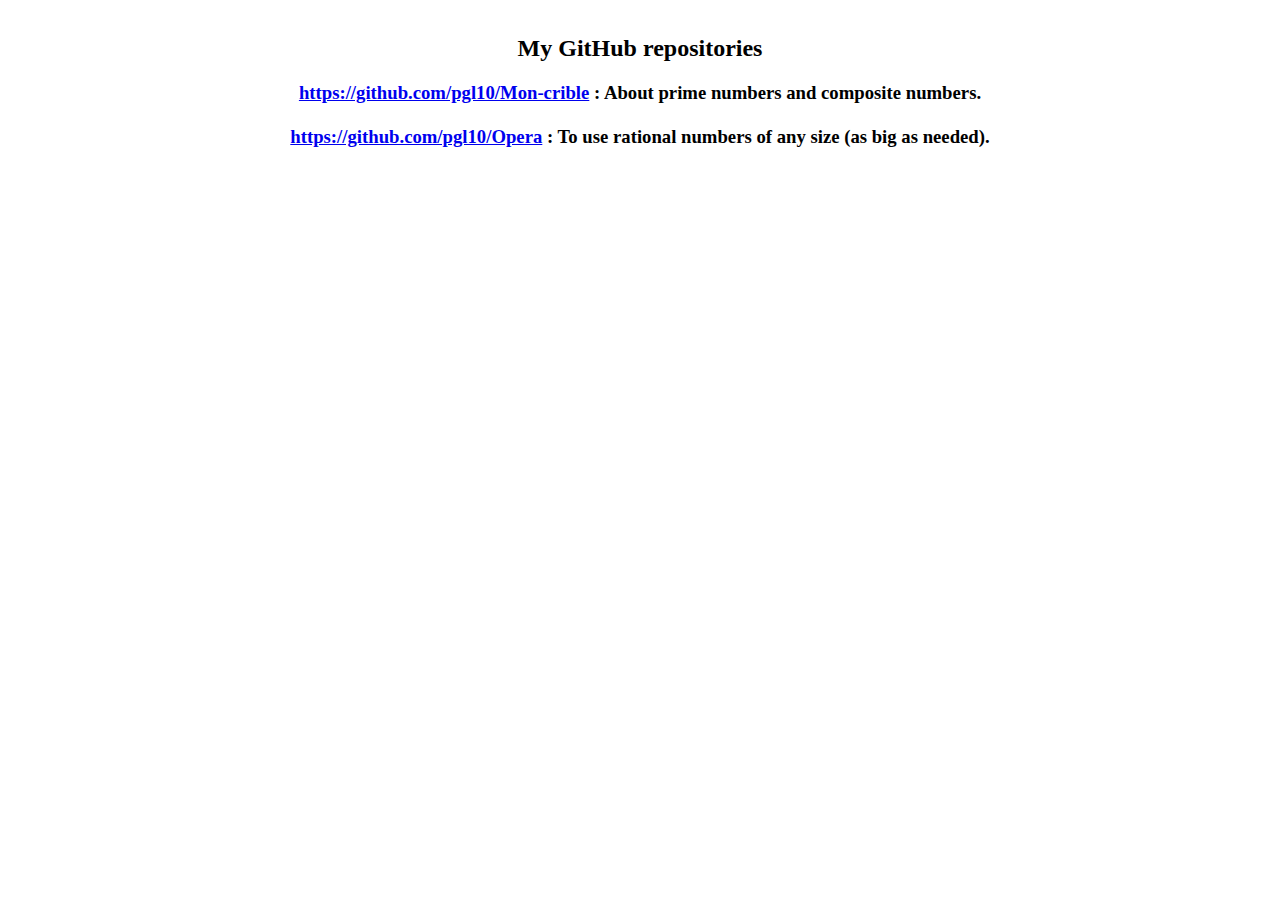
==== index.html @ 0b0d4271 "first commit" ====
<html>
<head>
</head>
<body>
<center><h2><br>
My GitHub repositories
<br></h2><h3>
<a href="https://github.com/pgl10/Mon-crible">https://github.com/pgl10/Mon-crible</a> : About prime numbers and composite numbers.<br><br>
<a href="https://github.com/pgl10/Opera">https://github.com/pgl10/Opera</a> : To use rational numbers of any size (as big as needed).<br>
</h3></center>
</body>
</html>
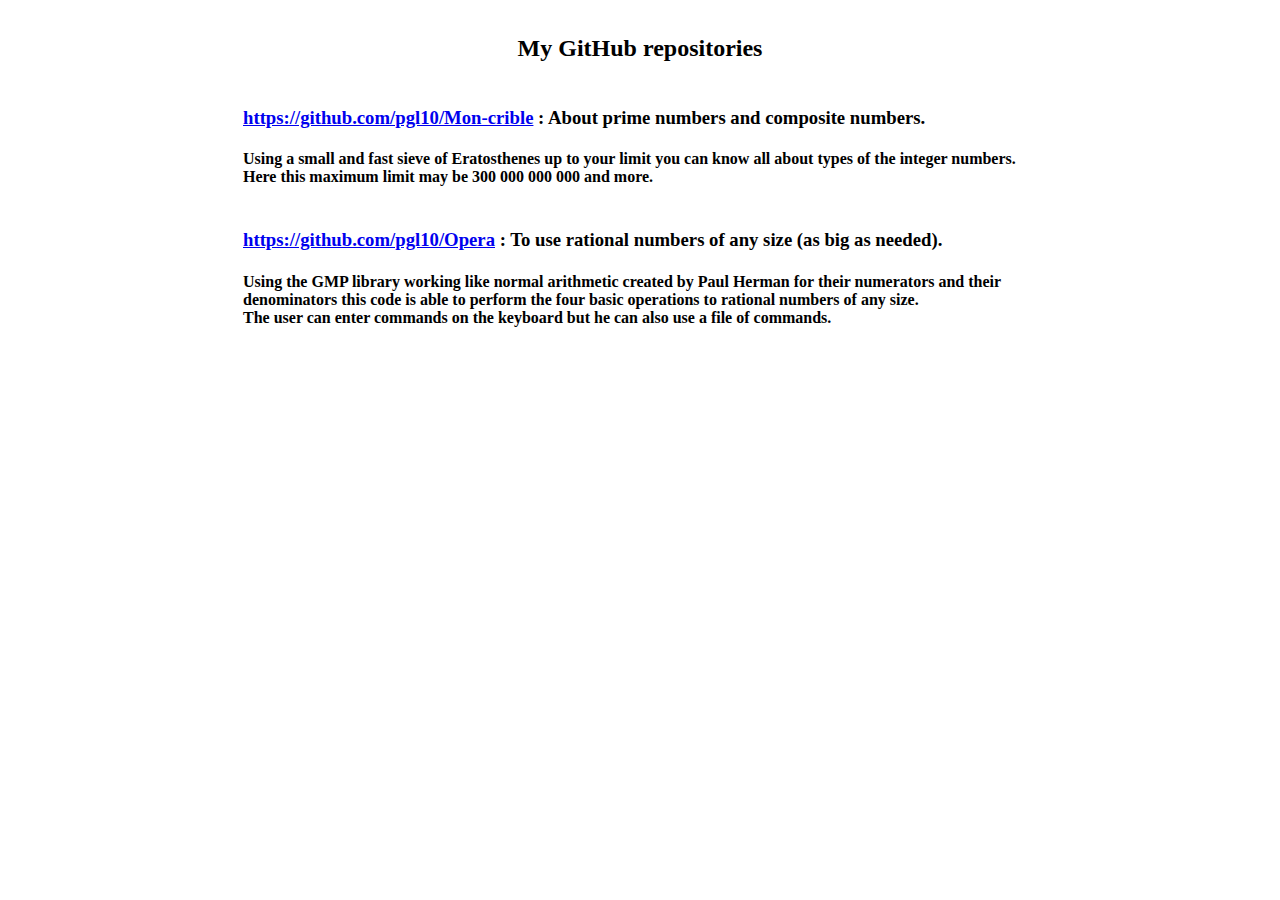
==== commit 4fa704d2: "new index.html" ====
--- a/index.html
+++ b/index.html
@@ -2,11 +2,18 @@
 <head>
 </head>
 <body>
-<center><h2><br>
+<center>
+<h2><br>
 My GitHub repositories
-<br></h2><h3>
-<a href="https://github.com/pgl10/Mon-crible">https://github.com/pgl10/Mon-crible</a> : About prime numbers and composite numbers.<br><br>
-<a href="https://github.com/pgl10/Opera">https://github.com/pgl10/Opera</a> : To use rational numbers of any size (as big as needed).<br>
-</h3></center>
+<br></h2>
+<table width=800px><td>
+<h3><br><a href="https://github.com/pgl10/Mon-crible">https://github.com/pgl10/Mon-crible</a> : About prime numbers and composite numbers.<br></h3>
+<h4>Using a small and fast sieve of Eratosthenes up to your limit you can know all about types of the integer numbers.<br>
+Here this maximum limit may be 300 000 000 000 and more.<br></h4>
+<h3><br><a href="https://github.com/pgl10/Opera">https://github.com/pgl10/Opera</a> : To use rational numbers of any size (as big as needed).<br></h3>
+<h4>Using the GMP library working like normal arithmetic created by Paul Herman for their numerators and their denominators this code is able to perform the four basic operations to rational numbers of any size.<br>
+The user can enter commands on the keyboard but he can also use a file of commands.<br></h4>
+</td></table>
+</center>
 </body>
 </html>
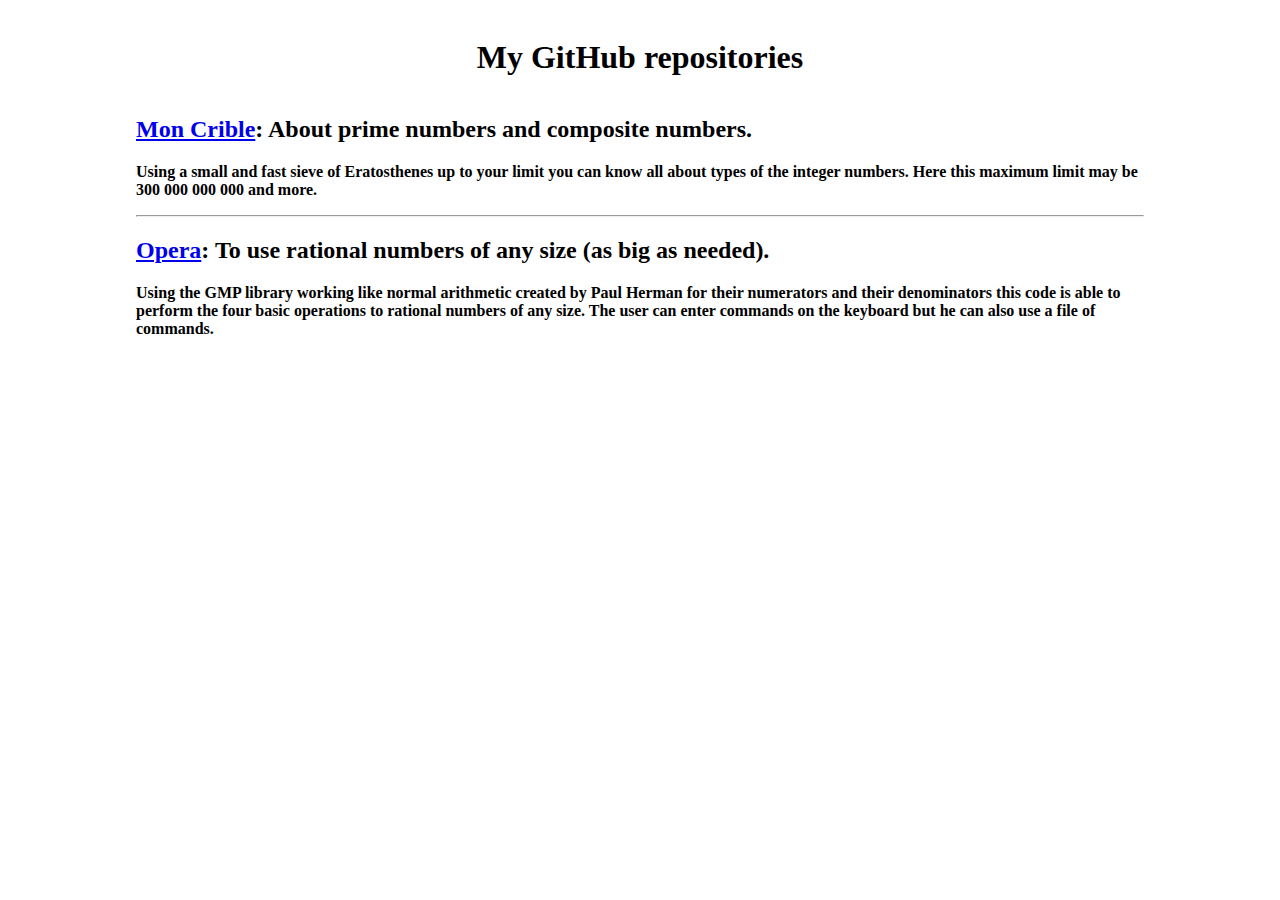
==== commit 0ddf4a87: "Refactoring website" ====
--- a/index.html
+++ b/index.html
@@ -1,19 +1,27 @@
+<!DOCTYPE html>
+
 <html>
-<head>
-</head>
-<body>
-<center>
-<h2><br>
-My GitHub repositories
-<br></h2>
-<table width=800px><td>
-<h3><br><a href="https://github.com/pgl10/Mon-crible">https://github.com/pgl10/Mon-crible</a> : About prime numbers and composite numbers.<br></h3>
-<h4>Using a small and fast sieve of Eratosthenes up to your limit you can know all about types of the integer numbers.<br>
-Here this maximum limit may be 300 000 000 000 and more.<br></h4>
-<h3><br><a href="https://github.com/pgl10/Opera">https://github.com/pgl10/Opera</a> : To use rational numbers of any size (as big as needed).<br></h3>
-<h4>Using the GMP library working like normal arithmetic created by Paul Herman for their numerators and their denominators this code is able to perform the four basic operations to rational numbers of any size.<br>
-The user can enter commands on the keyboard but he can also use a file of commands.<br></h4>
-</td></table>
-</center>
-</body>
+	<head>
+		<meta name="viewport" content="width=device-width, initial-scale=1">
+		<link href="styles.css" type="text/css" rel="stylesheet">
+	</head>
+
+	<body>
+		<div class="container">
+			<h1>My GitHub repositories</h1>
+			<div id="moncrible">
+				<h2><a href="https://github.com/pgl10/Mon-crible" target="_blank">Mon Crible</a>: About prime numbers and composite numbers.</h2>
+				<p class="description">
+					Using a small and fast sieve of Eratosthenes up to your limit you can know all about types of the integer numbers. Here this maximum limit may be 300 000 000 000 and more.
+				</p>
+			</div>
+			<hr>
+			<div id="opera">
+				<h2><a href="https://github.com/pgl10/Opera" target="_blank">Opera</a>: To use rational numbers of any size (as big as needed).</h2>
+				<p class="description">
+					Using the GMP library working like normal arithmetic created by Paul Herman for their numerators and their denominators this code is able to perform the four basic operations to rational numbers of any size. The user can enter commands on the keyboard but he can also use a file of commands.
+				</p>
+			</div>
+		</div>
+	</body>
 </html>
--- a/styles.css
+++ b/styles.css
@@ -0,0 +1,15 @@
+.container {
+	padding-left: 10vw;
+	padding-right: 10vw;
+	margin: auto;
+}
+
+h1 {
+	padding: 2vh;
+	text-align: center;
+}
+
+.description {
+	font-weight: 800;
+	text-align: left;
+}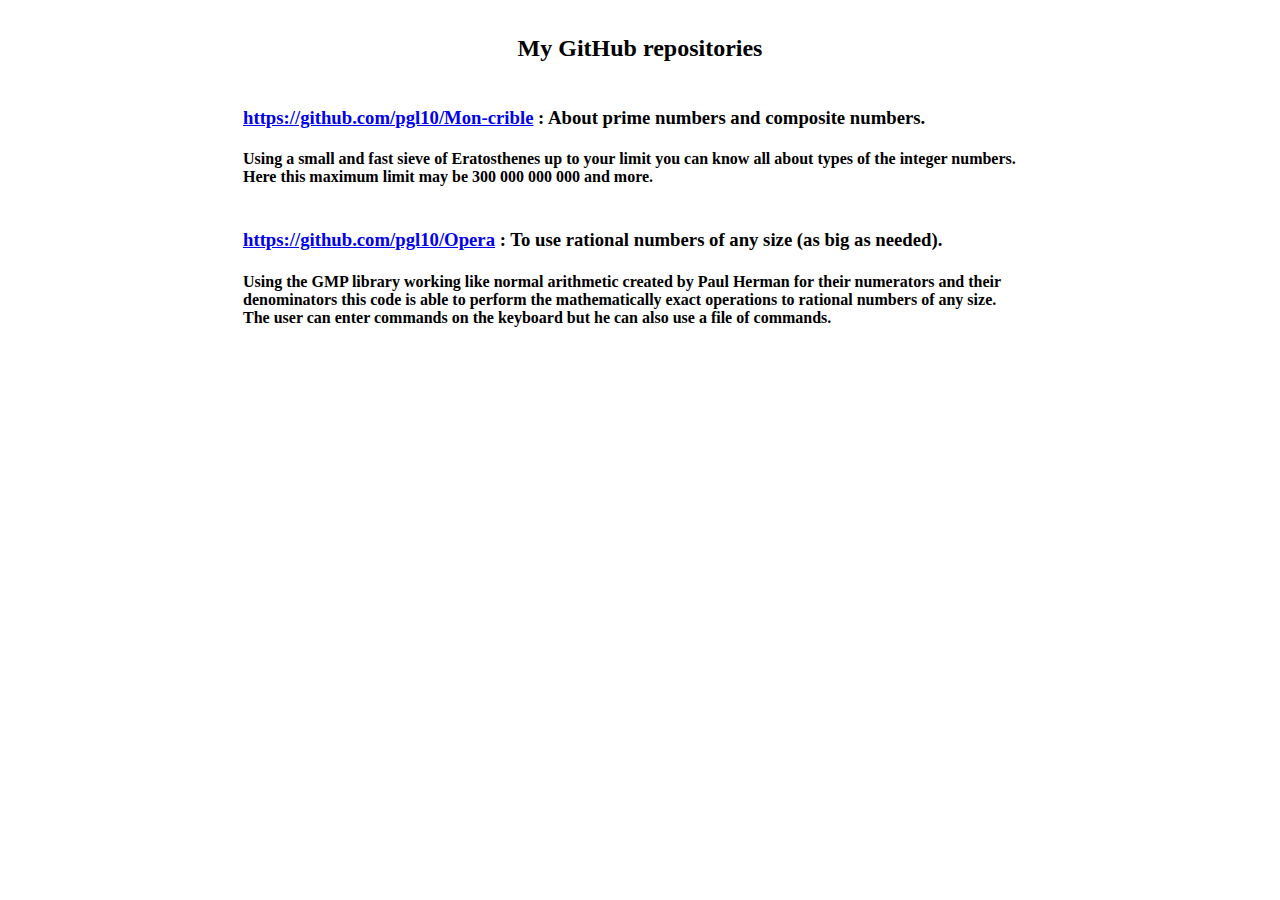
==== commit 3a9adb0c: "better text" ====
--- a/index.html
+++ b/index.html
@@ -1,27 +1,19 @@
-<!DOCTYPE html>
-
 <html>
-	<head>
-		<meta name="viewport" content="width=device-width, initial-scale=1">
-		<link href="styles.css" type="text/css" rel="stylesheet">
-	</head>
-
-	<body>
-		<div class="container">
-			<h1>My GitHub repositories</h1>
-			<div id="moncrible">
-				<h2><a href="https://github.com/pgl10/Mon-crible" target="_blank">Mon Crible</a>: About prime numbers and composite numbers.</h2>
-				<p class="description">
-					Using a small and fast sieve of Eratosthenes up to your limit you can know all about types of the integer numbers. Here this maximum limit may be 300 000 000 000 and more.
-				</p>
-			</div>
-			<hr>
-			<div id="opera">
-				<h2><a href="https://github.com/pgl10/Opera" target="_blank">Opera</a>: To use rational numbers of any size (as big as needed).</h2>
-				<p class="description">
-					Using the GMP library working like normal arithmetic created by Paul Herman for their numerators and their denominators this code is able to perform the four basic operations to rational numbers of any size. The user can enter commands on the keyboard but he can also use a file of commands.
-				</p>
-			</div>
-		</div>
-	</body>
+<head>
+</head>
+<body>
+<center>
+<h2><br>
+My GitHub repositories
+<br></h2>
+<table width=800px><td>
+<h3><br><a href="https://github.com/pgl10/Mon-crible">https://github.com/pgl10/Mon-crible</a> : About prime numbers and composite numbers.<br></h3>
+<h4>Using a small and fast sieve of Eratosthenes up to your limit you can know all about types of the integer numbers.<br>
+Here this maximum limit may be 300 000 000 000 and more.<br></h4>
+<h3><br><a href="https://github.com/pgl10/Opera">https://github.com/pgl10/Opera</a> : To use rational numbers of any size (as big as needed).<br></h3>
+<h4>Using the GMP library working like normal arithmetic created by Paul Herman for their numerators and their denominators this code is able to perform the mathematically exact operations to rational numbers of any size.<br>
+The user can enter commands on the keyboard but he can also use a file of commands.<br></h4>
+</td></table>
+</center>
+</body>
 </html>
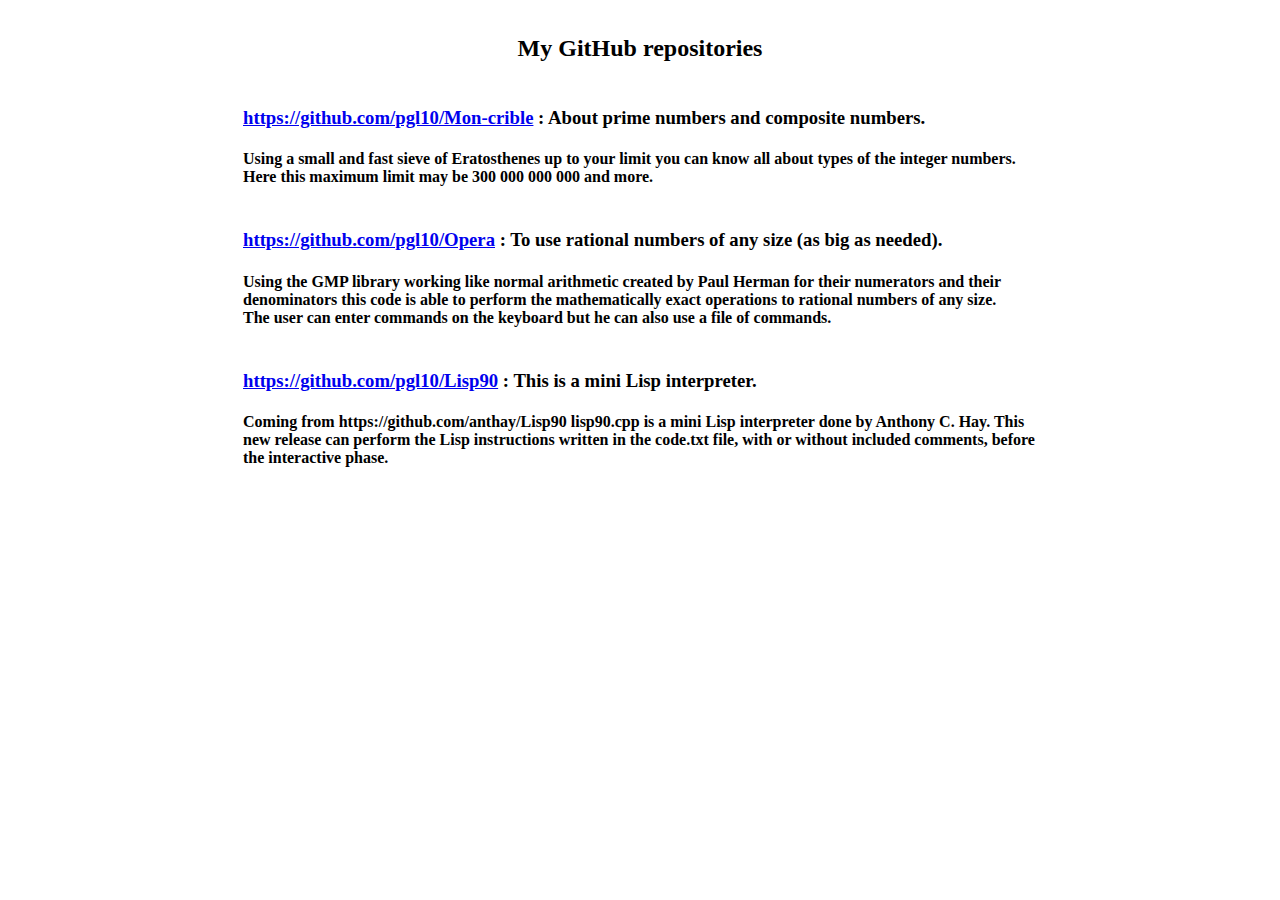
==== commit 1183ef1c: "Lisp90" ====
--- a/index.html
+++ b/index.html
@@ -13,7 +13,10 @@
 <h3><br><a href="https://github.com/pgl10/Opera">https://github.com/pgl10/Opera</a> : To use rational numbers of any size (as big as needed).<br></h3>
 <h4>Using the GMP library working like normal arithmetic created by Paul Herman for their numerators and their denominators this code is able to perform the mathematically exact operations to rational numbers of any size.<br>
 The user can enter commands on the keyboard but he can also use a file of commands.<br></h4>
-</td></table>
+<h3><br><a href="https://github.com/pgl10/Lisp90">https://github.com/pgl10/Lisp90</a> : This is a mini Lisp interpreter.<br></h3>
+<h4>Coming from https://github.com/anthay/Lisp90 lisp90.cpp is a mini Lisp interpreter done by Anthony C. Hay. This new release can perform the Lisp instructions written in the code.txt file, with or without included comments, before the interactive phase.<br></h4>
+</td>
+</table>
 </center>
 </body>
 </html>
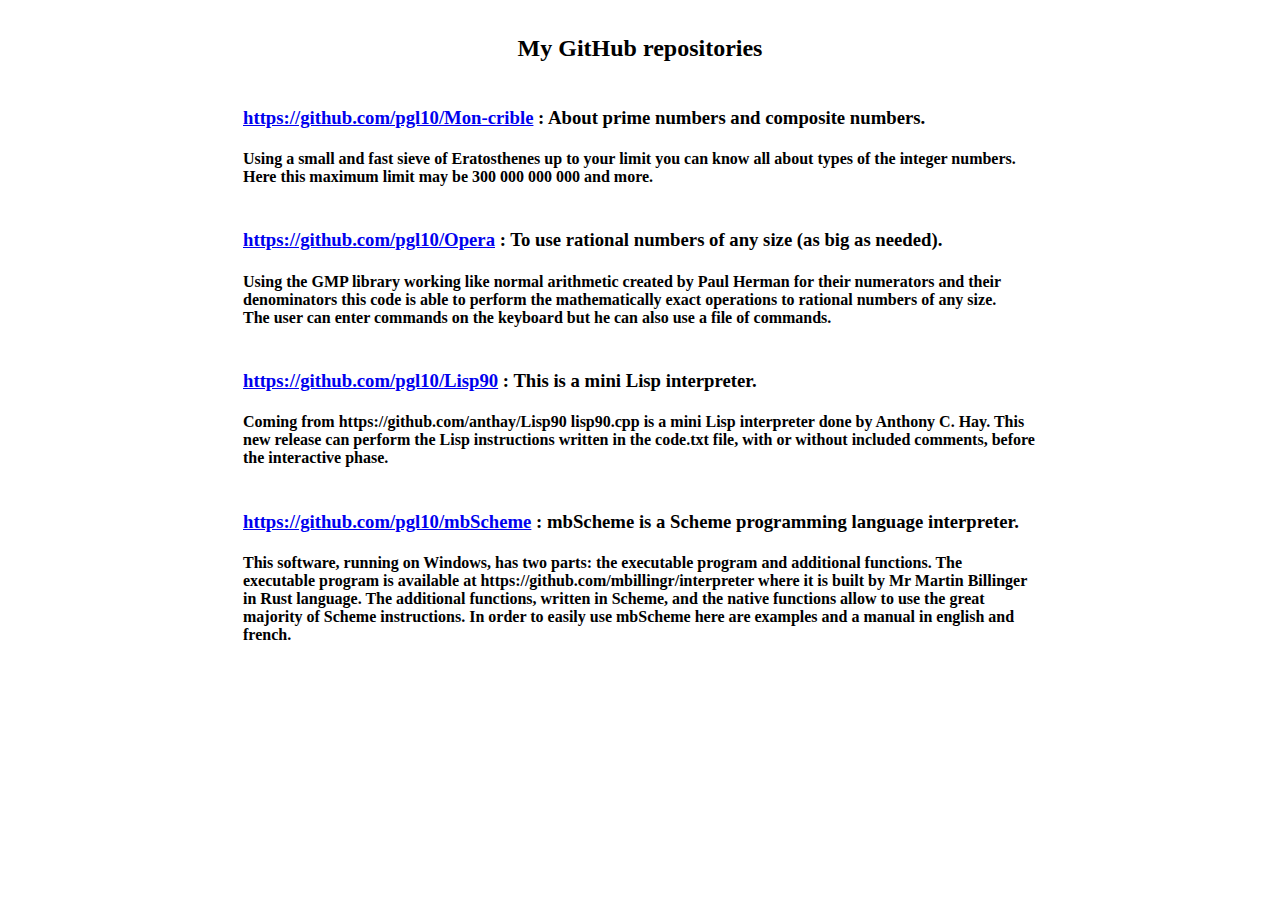
==== commit 356c2b32: "mbScheme" ====
--- a/index.html
+++ b/index.html
@@ -15,6 +15,8 @@
 The user can enter commands on the keyboard but he can also use a file of commands.<br></h4>
 <h3><br><a href="https://github.com/pgl10/Lisp90">https://github.com/pgl10/Lisp90</a> : This is a mini Lisp interpreter.<br></h3>
 <h4>Coming from https://github.com/anthay/Lisp90 lisp90.cpp is a mini Lisp interpreter done by Anthony C. Hay. This new release can perform the Lisp instructions written in the code.txt file, with or without included comments, before the interactive phase.<br></h4>
+<h3><br><a href="https://github.com/pgl10/mbScheme">https://github.com/pgl10/mbScheme</a> : mbScheme is a Scheme programming language interpreter.<br></h3>
+<h4>This software, running on Windows, has two parts: the executable program and additional functions. The executable program is available at https://github.com/mbillingr/interpreter where it is built by Mr Martin Billinger in Rust language. The additional functions, written in Scheme, and the native functions allow to use the great majority of Scheme instructions. In order to easily use mbScheme here are examples and a manual in english and french.<br></h4>
 </td>
 </table>
 </center>
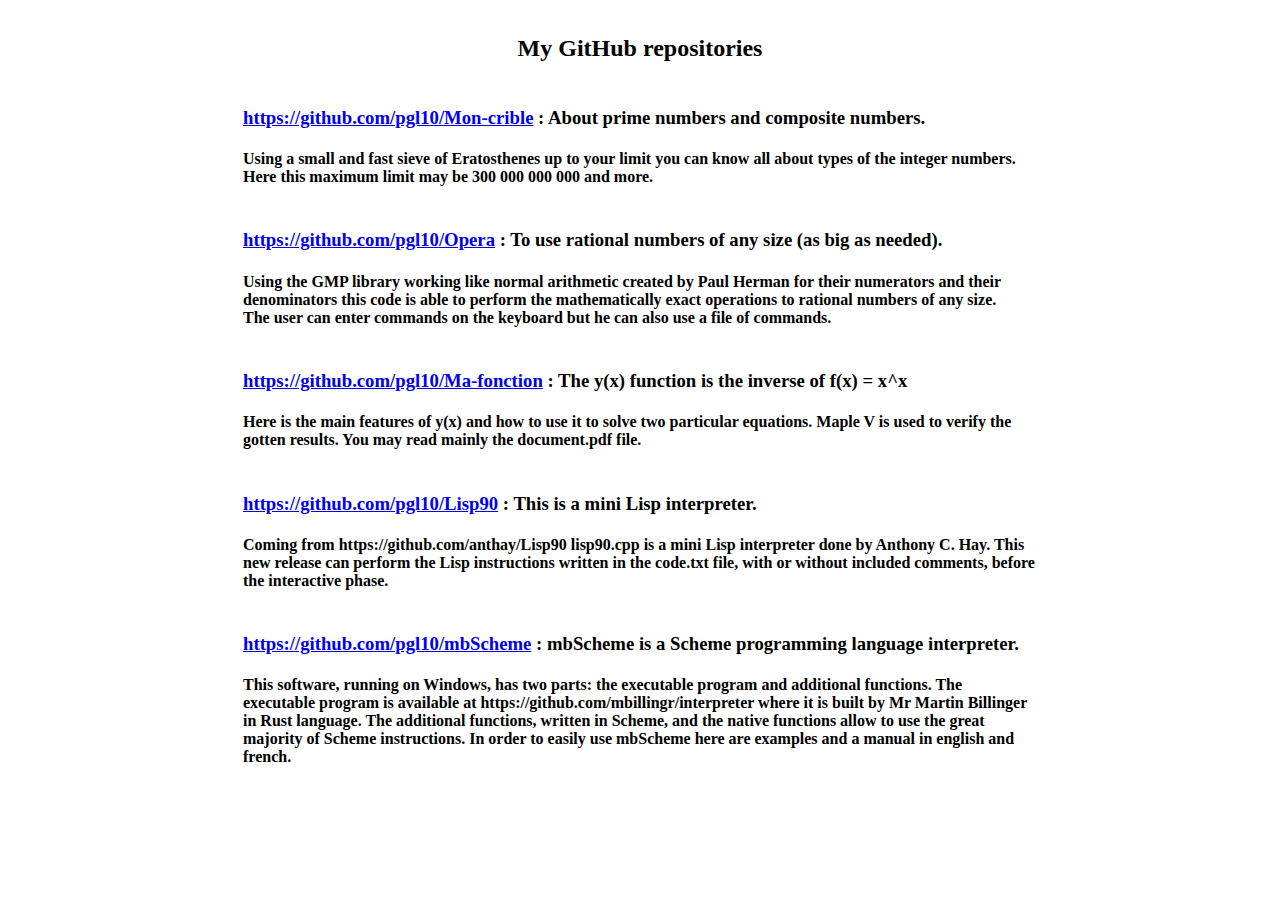
==== commit ab24b738: "Ma-fonction" ====
--- a/index.html
+++ b/index.html
@@ -13,6 +13,8 @@
 <h3><br><a href="https://github.com/pgl10/Opera">https://github.com/pgl10/Opera</a> : To use rational numbers of any size (as big as needed).<br></h3>
 <h4>Using the GMP library working like normal arithmetic created by Paul Herman for their numerators and their denominators this code is able to perform the mathematically exact operations to rational numbers of any size.<br>
 The user can enter commands on the keyboard but he can also use a file of commands.<br></h4>
+<h3><br><a href="https://github.com/pgl10/Ma-fonction">https://github.com/pgl10/Ma-fonction</a> : The y(x) function is the inverse of f(x) = x^x<br></h3>
+<h4>Here is the main features of y(x) and how to use it to solve two particular equations. Maple V is used to verify the gotten results. You may read mainly the document.pdf file.<br></h4>
 <h3><br><a href="https://github.com/pgl10/Lisp90">https://github.com/pgl10/Lisp90</a> : This is a mini Lisp interpreter.<br></h3>
 <h4>Coming from https://github.com/anthay/Lisp90 lisp90.cpp is a mini Lisp interpreter done by Anthony C. Hay. This new release can perform the Lisp instructions written in the code.txt file, with or without included comments, before the interactive phase.<br></h4>
 <h3><br><a href="https://github.com/pgl10/mbScheme">https://github.com/pgl10/mbScheme</a> : mbScheme is a Scheme programming language interpreter.<br></h3>
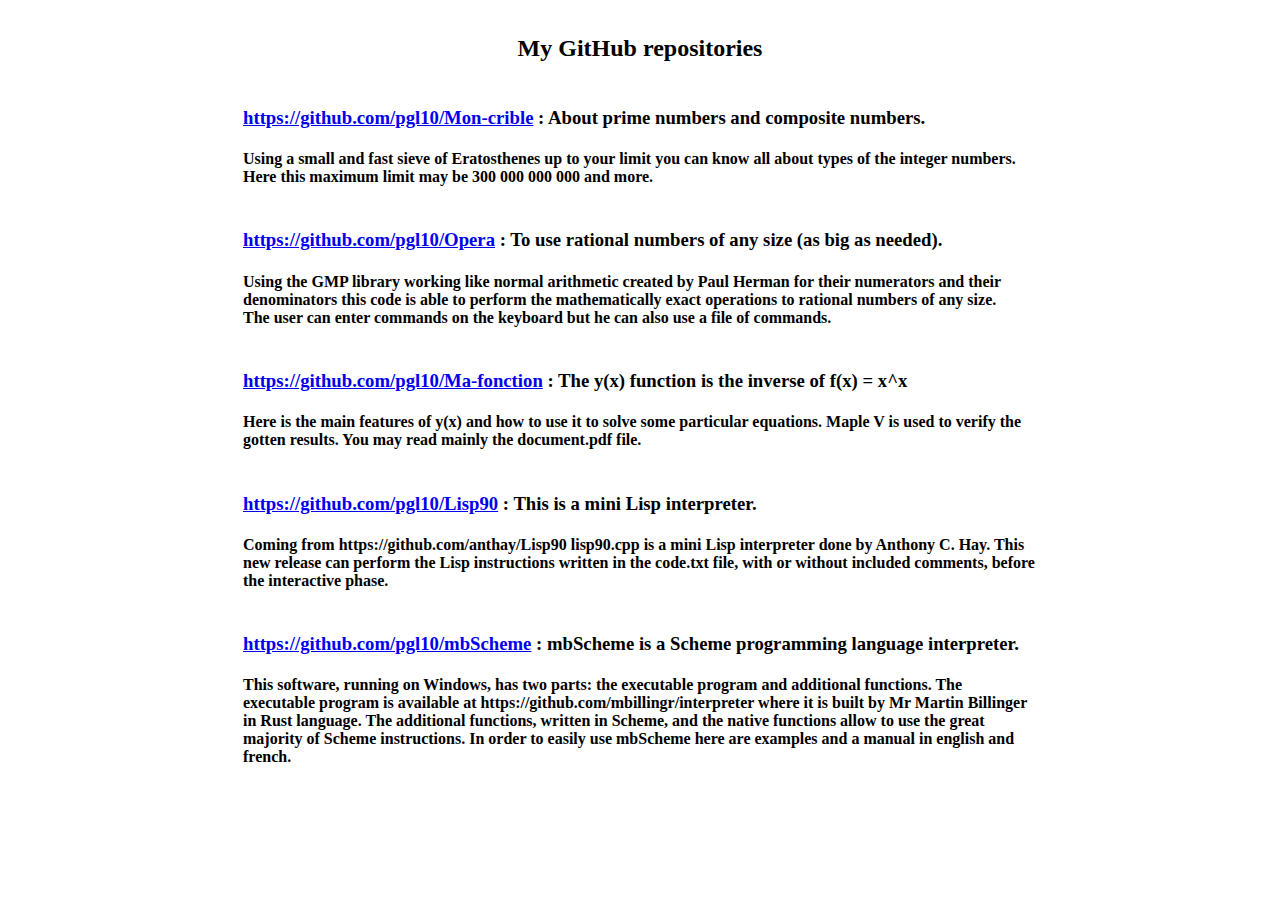
==== commit d86dc218: "index" ====
--- a/index.html
+++ b/index.html
@@ -14,7 +14,7 @@
 <h4>Using the GMP library working like normal arithmetic created by Paul Herman for their numerators and their denominators this code is able to perform the mathematically exact operations to rational numbers of any size.<br>
 The user can enter commands on the keyboard but he can also use a file of commands.<br></h4>
 <h3><br><a href="https://github.com/pgl10/Ma-fonction">https://github.com/pgl10/Ma-fonction</a> : The y(x) function is the inverse of f(x) = x^x<br></h3>
-<h4>Here is the main features of y(x) and how to use it to solve two particular equations. Maple V is used to verify the gotten results. You may read mainly the document.pdf file.<br></h4>
+<h4>Here is the main features of y(x) and how to use it to solve some particular equations. Maple V is used to verify the gotten results. You may read mainly the document.pdf file.<br></h4>
 <h3><br><a href="https://github.com/pgl10/Lisp90">https://github.com/pgl10/Lisp90</a> : This is a mini Lisp interpreter.<br></h3>
 <h4>Coming from https://github.com/anthay/Lisp90 lisp90.cpp is a mini Lisp interpreter done by Anthony C. Hay. This new release can perform the Lisp instructions written in the code.txt file, with or without included comments, before the interactive phase.<br></h4>
 <h3><br><a href="https://github.com/pgl10/mbScheme">https://github.com/pgl10/mbScheme</a> : mbScheme is a Scheme programming language interpreter.<br></h3>
